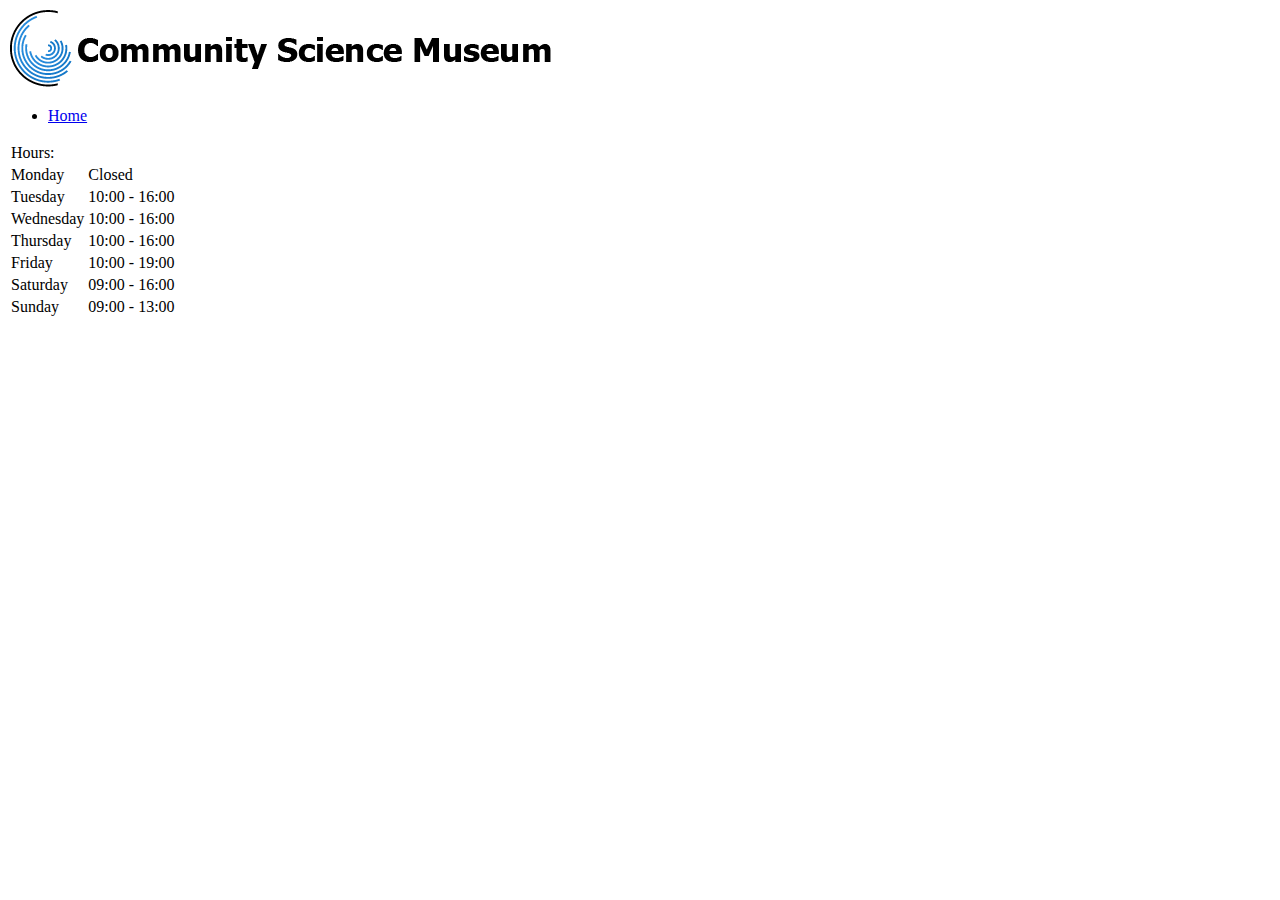
==== explore.html @ b2228316 "finished get involved" ====
<!DOCTYPE html>
<html>
  <head>
    <title></title>
    <meta name="" content="" />
    <meta name="viewport" content="width=device-width, initial-scale=1.0" />
    <link rel="stylesheet" href="/styles/header.css" />
    <link rel="stylesheet" href="/styles/explore.css" />
  </head>
  <body>
    <header>
      <a href="/index.html"
        ><img id="Logo" src="/Images/CSM.Logo.png" alt="Logo and home button"
      /></a>
      <nav>
        <ul>
          <li><a href="/index.html">Home</a></li>
        </ul>
      </nav>
    </header>
    <main></main>
    <footer>
      <table>
        <tr>
          <td id="hours">Hours:</td>
        </tr>
        <tr>
          <td>Monday</td>
          <td>Closed</td>
        </tr>
        <tr>
          <td>Tuesday</td>
          <td>10:00 - 16:00</td>
        </tr>
        <tr>
          <td>Wednesday</td>
          <td>10:00 - 16:00</td>
        </tr>
        <tr>
          <td>Thursday</td>
          <td>10:00 - 16:00</td>
        </tr>
        <tr>
          <td>Friday</td>
          <td>10:00 - 19:00</td>
        </tr>
        <tr>
          <td>Saturday</td>
          <td>09:00 - 16:00</td>
        </tr>
        <tr>
          <td>Sunday</td>
          <td>09:00 - 13:00</td>
        </tr>
      </table>
    </footer>
  </body>
</html>
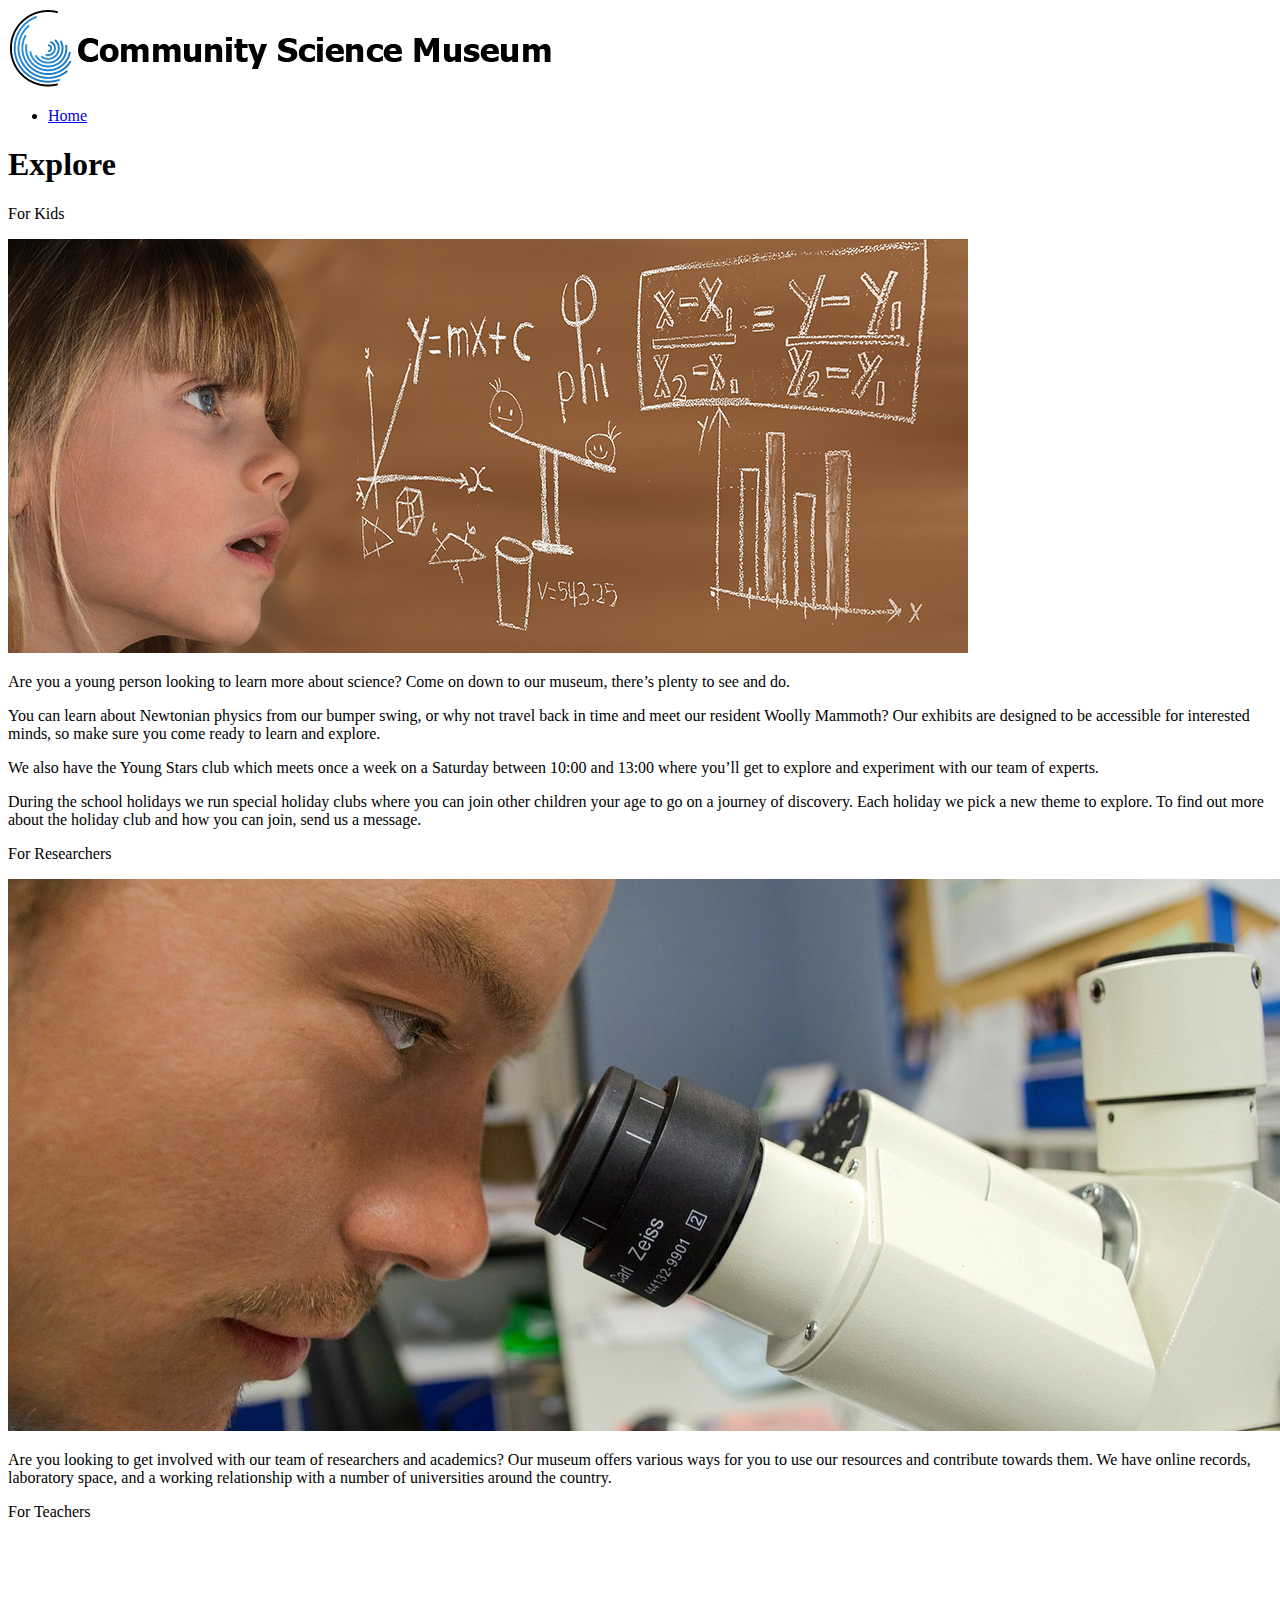
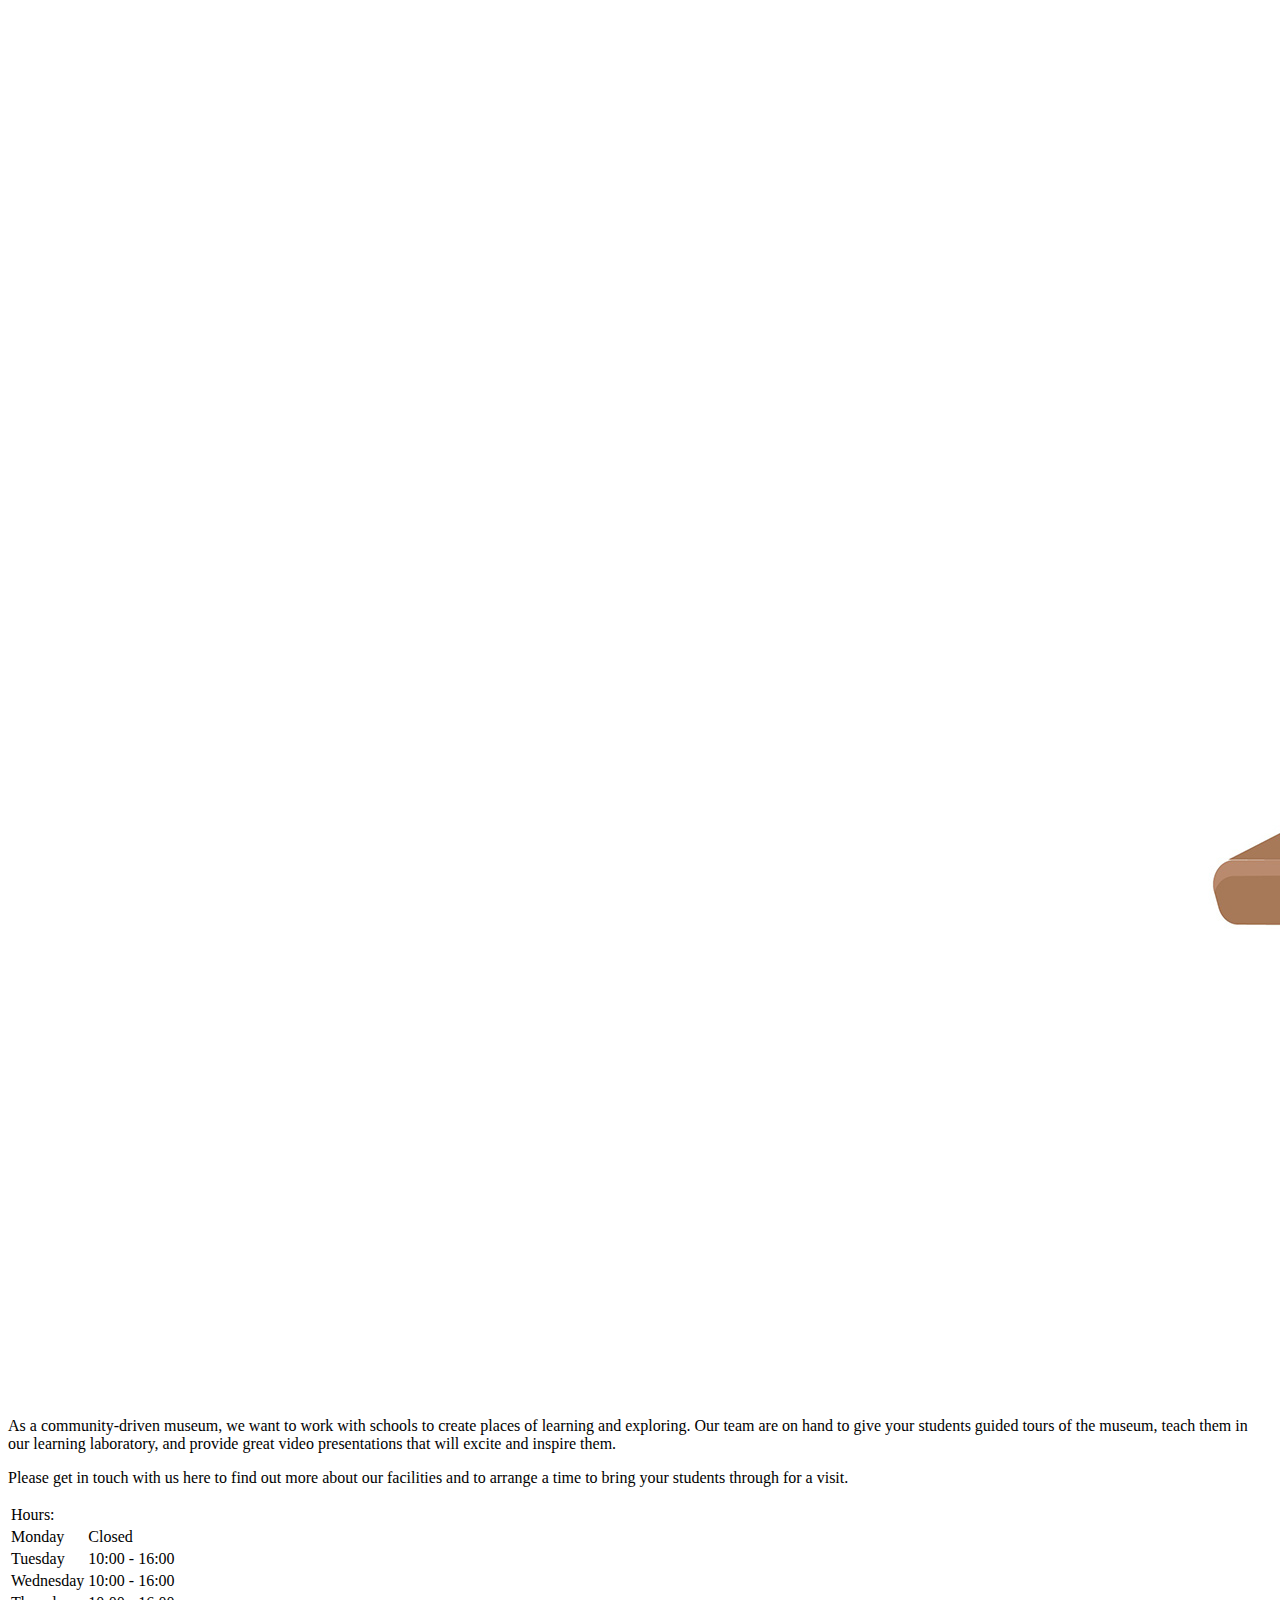
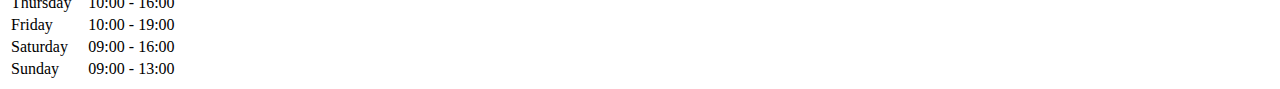
==== commit 8096fdbb: "finished explore" ====
--- a/explore.html
+++ b/explore.html
@@ -18,7 +18,63 @@
         </ul>
       </nav>
     </header>
-    <main></main>
+    <main>
+      <h1>Explore</h1>
+      <div class="exploreGrid">
+        <div class="exploreItem">
+          <p class="headline">For Kids</p>
+          <img src="Images/kids.jpg" alt="" />
+          <p>
+            Are you a young person looking to learn more about science? Come on
+            down to our museum, there’s plenty to see and do.
+          </p>
+          <p>
+            You can learn about Newtonian physics from our bumper swing, or why
+            not travel back in time and meet our resident Woolly Mammoth? Our
+            exhibits are designed to be accessible for interested minds, so make
+            sure you come ready to learn and explore.
+          </p>
+          <p>
+            We also have the Young Stars club which meets once a week on a
+            Saturday between 10:00 and 13:00 where you’ll get to explore and
+            experiment with our team of experts.
+          </p>
+          <p>
+            During the school holidays we run special holiday clubs where you
+            can join other children your age to go on a journey of discovery.
+            Each holiday we pick a new theme to explore. To find out more about
+            the holiday club and how you can join, send us a message.
+          </p>
+        </div>
+        <div class="exploreItem">
+          <p class="headline">For Researchers</p>
+          <img src="Images/researchers.jpg" alt="" />
+          <p>
+            Are you looking to get involved with our team of researchers and
+            academics? Our museum offers various ways for you to use our
+            resources and contribute towards them. We have online records,
+            laboratory space, and a working relationship with a number of
+            universities around the country.
+          </p>
+        </div>
+        <div class="exploreItem">
+          <p class="headline">For Teachers</p>
+          <img src="Images/teachers.jpg" alt="" />
+          <p>
+            As a community-driven museum, we want to work with schools to create
+            places of learning and exploring. Our team are on hand to give your
+            students guided tours of the museum, teach them in our learning
+            laboratory, and provide great video presentations that will excite
+            and inspire them.
+          </p>
+          <p>
+            Please get in touch with us here to find out more about our
+            facilities and to arrange a time to bring your students through for
+            a visit.
+          </p>
+        </div>
+      </div>
+    </main>
     <footer>
       <table>
         <tr>
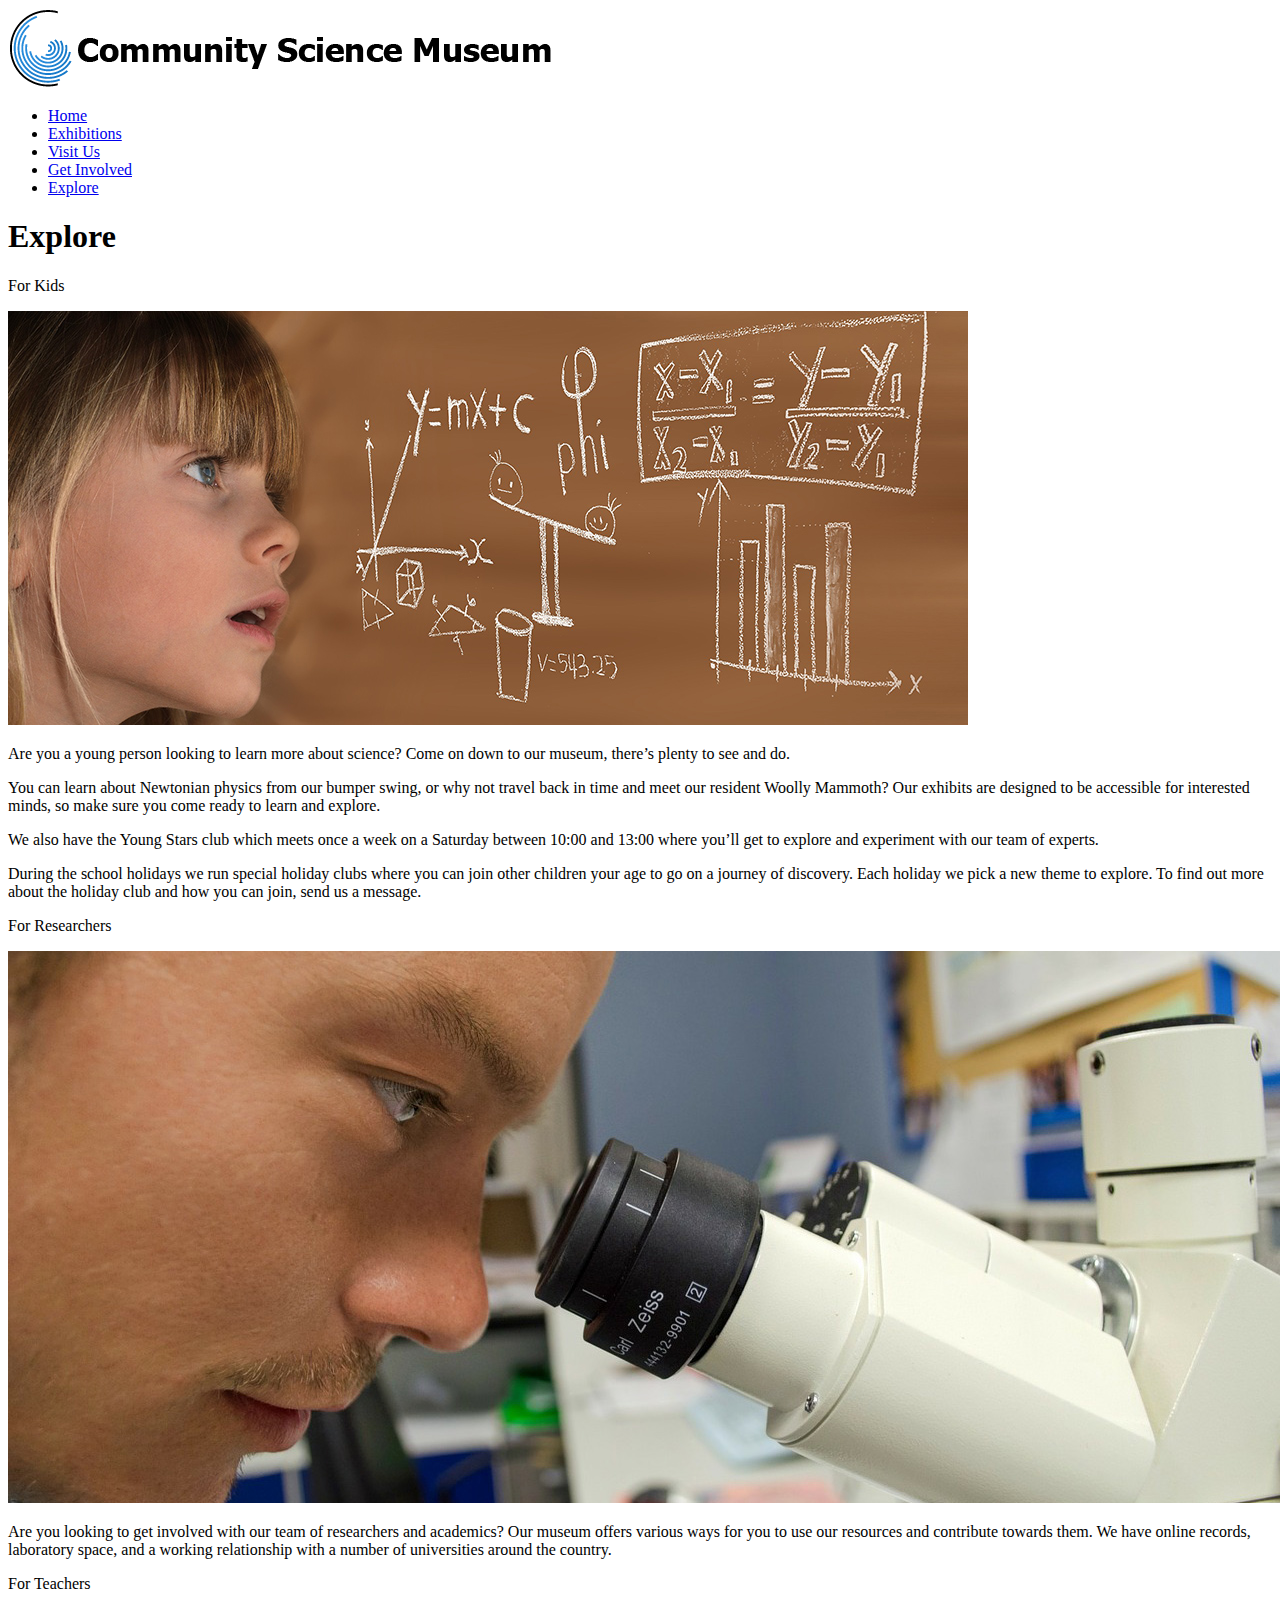
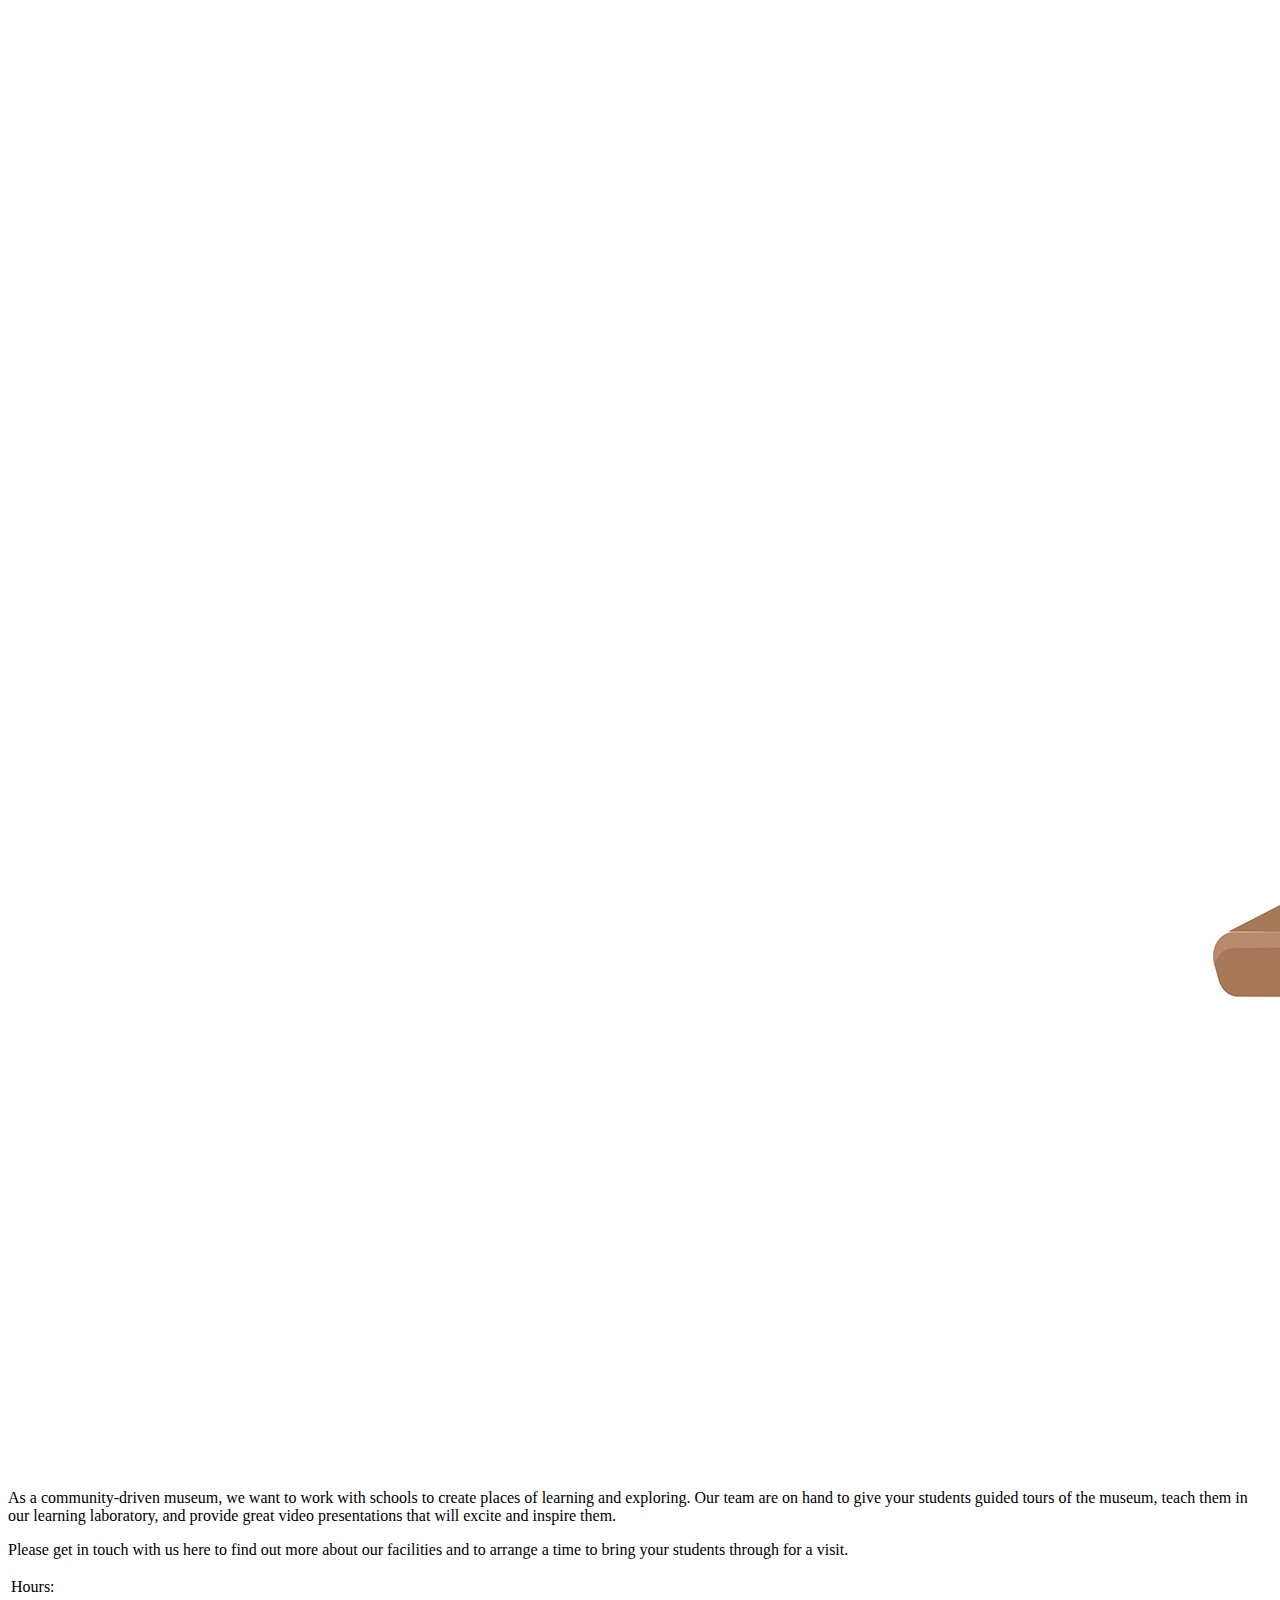
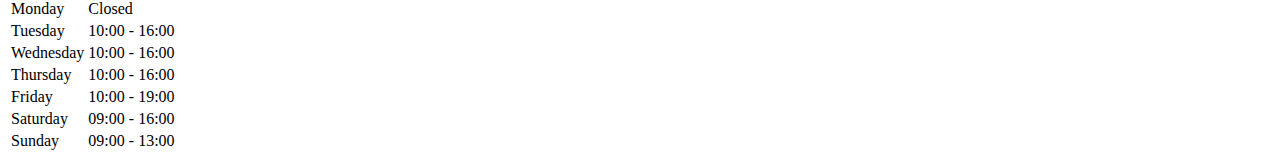
==== commit 404f065c: "added page for all exhibitions" ====
--- a/explore.html
+++ b/explore.html
@@ -1,21 +1,43 @@
 <!DOCTYPE html>
 <html>
   <head>
-    <title></title>
-    <meta name="" content="" />
+    <title>Explore</title>
+    <meta
+      name="Community Science Museum is suitable for all ages. Learn more about what we can help you with wheter you have kids, are a teacher or want to research"
+      content="This is the explore page for Community Science Museum"
+    />
     <meta name="viewport" content="width=device-width, initial-scale=1.0" />
     <link rel="stylesheet" href="/styles/header.css" />
     <link rel="stylesheet" href="/styles/explore.css" />
   </head>
   <body>
     <header>
-      <a href="/index.html"
-        ><img id="Logo" src="/Images/CSM.Logo.png" alt="Logo and home button"
+      <a href="index.html"
+        ><img id="Logo" src="Images/CSM.Logo.png" alt="Logo and home button"
       /></a>
-      <nav>
-        <ul>
-          <li><a href="/index.html">Home</a></li>
+      <nav class="navbar">
+        <ul class="nav-menu">
+          <li class="nav-item">
+            <a href="index.html" class="nav-link">Home</a>
+          </li>
+          <li class="nav-item">
+            <a href="exhibitions.html" class="nav-link">Exhibitions</a>
+          </li>
+          <li class="nav-item">
+            <a href="visit.html" class="nav-link">Visit Us</a>
+          </li>
+          <li class="nav-item">
+            <a href="involved.html" class="nav-link">Get Involved</a>
+          </li>
+          <li class="nav-item">
+            <a href="explore.html" class="nav-link" id="current">Explore</a>
+          </li>
         </ul>
+        <div class="hamburger">
+          <span class="bar"></span>
+          <span class="bar"></span>
+          <span class="bar"></span>
+        </div>
       </nav>
     </header>
     <main>
@@ -23,7 +45,7 @@
       <div class="exploreGrid">
         <div class="exploreItem">
           <p class="headline">For Kids</p>
-          <img src="Images/kids.jpg" alt="" />
+          <img src="Images/kids.jpg" alt="Kid studying math formulas" />
           <p>
             Are you a young person looking to learn more about science? Come on
             down to our museum, there’s plenty to see and do.
@@ -48,7 +70,10 @@
         </div>
         <div class="exploreItem">
           <p class="headline">For Researchers</p>
-          <img src="Images/researchers.jpg" alt="" />
+          <img
+            src="Images/researchers.jpg"
+            alt="Researcher looking through a trinocular microscope"
+          />
           <p>
             Are you looking to get involved with our team of researchers and
             academics? Our museum offers various ways for you to use our
@@ -57,9 +82,15 @@
             universities around the country.
           </p>
         </div>
-        <div class="exploreItem">
-          <p class="headline">For Teachers</p>
-          <img src="Images/teachers.jpg" alt="" />
+      </div>
+      <div id="teacherItem">
+        <p class="headline">For Teachers</p>
+        <img
+          id="teacherImg"
+          src="Images/teachers.jpg"
+          alt="Science teacher waving"
+        />
+        <div id="teacherText">
           <p>
             As a community-driven museum, we want to work with schools to create
             places of learning and exploring. Our team are on hand to give your
@@ -110,5 +141,6 @@
         </tr>
       </table>
     </footer>
+    <script type="module" src="JS/navbar.js"></script>
   </body>
 </html>
